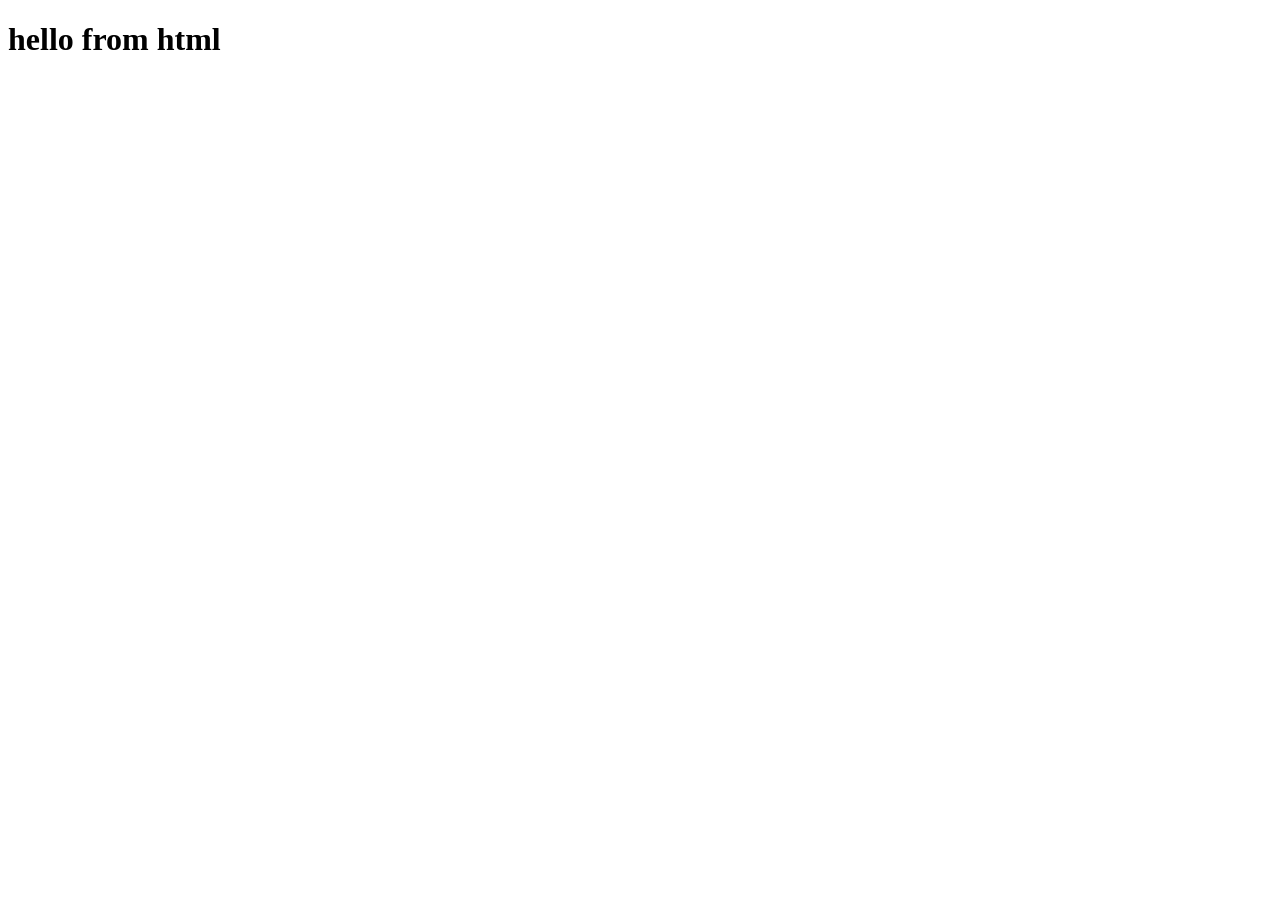
==== webProject/src/main/resources/static/index.html @ b3e3c4d0 "Serving html/css/js with springboot" ====
<!DOCTYPE html>
<html lang="en">
<head>
    <meta charset="UTF-8">
    <meta name="viewport" content="width=device-width, initial-scale=1.0">
    <title>Document</title>
</head>
<body>
    <h1>
        hello from html
    </h1>
</body>
</html>
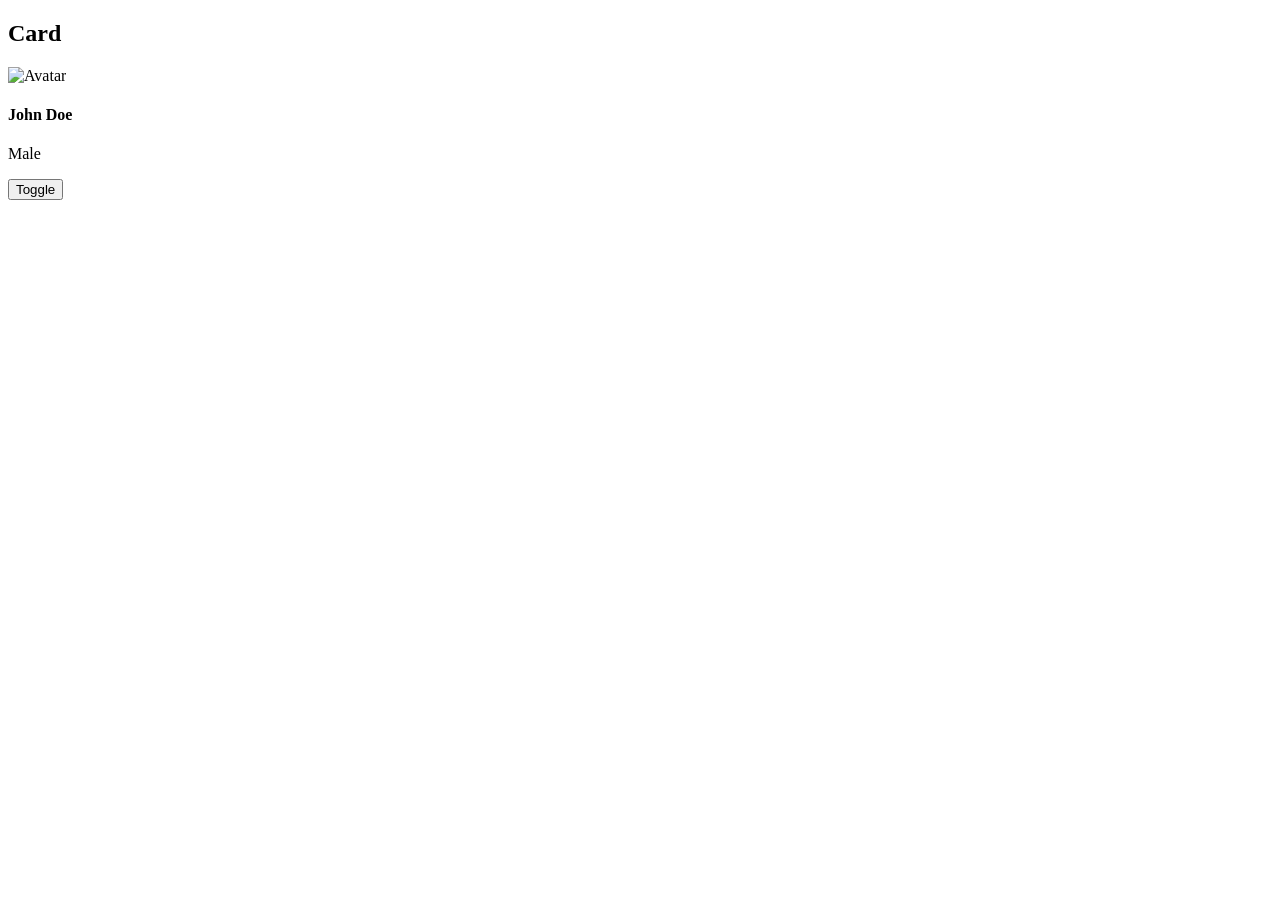
==== commit 7a0abd54: "my first commit" ====
--- a/webProject/src/main/resources/static/index.html
+++ b/webProject/src/main/resources/static/index.html
@@ -4,10 +4,18 @@
     <meta charset="UTF-8">
     <meta name="viewport" content="width=device-width, initial-scale=1.0">
     <title>Document</title>
+    <link rel="stylesheet" href="css/site.css">
 </head>
 <body>
-    <h1>
-        hello from html
-    </h1>
+    <h2>Card</h2>
+    <div class="card">
+        <img id="userImage" src="img/john.png" alt="Avatar" style="width:100%">
+        <div class="container">
+            <h4 id="userName"><b>John Doe</b></h4> 
+            <p id="userGender">Male</p> 
+        </div>
+    </div>
+    <button onclick="toggleCard()">Toggle</button>
+    <script src="js/site.js"></script>
 </body>
 </html>
